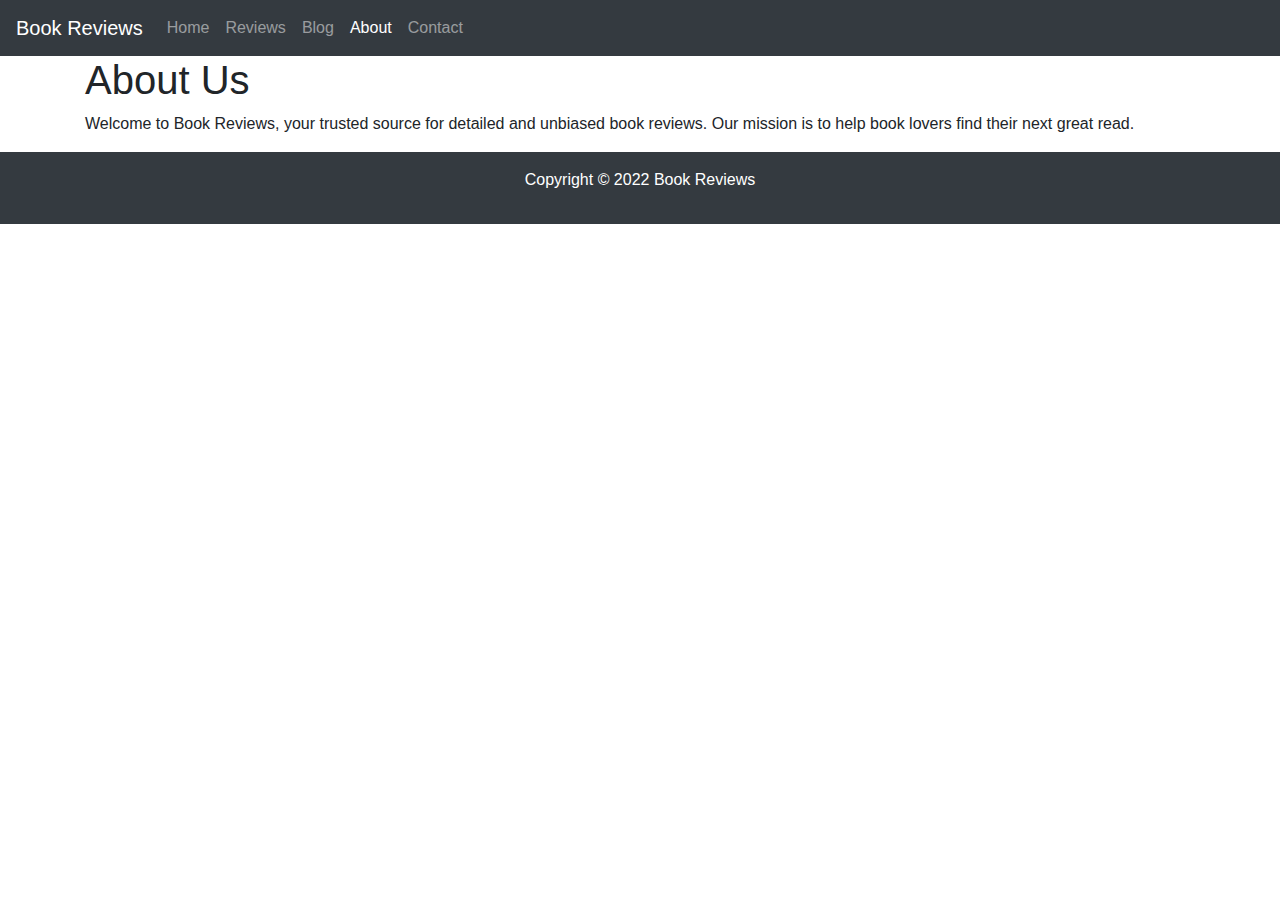
==== about.html @ a25bb33c "Create about.html" ====
<!DOCTYPE html>
<html lang="en">
<head>
    <meta charset="UTF-8">
    <meta name="viewport" content="width=device-width, initial-scale=1.0">
    <title>About Us | Book Reviews</title>
    <link href="css/styles.css" rel="stylesheet">
    <link rel="stylesheet" href="https://stackpath.bootstrapcdn.com/bootstrap/4.5.2/css/bootstrap.min.css">
</head>
<body>
    <header>
        <nav class="navbar navbar-expand-lg navbar-dark bg-dark">
            <a class="navbar-brand" href="index.html">Book Reviews</a>
            <button class="navbar-toggler" type="button" data-toggle="collapse" data-target="#navbarNav" aria-controls="navbarNav" aria-expanded="false" aria-label="Toggle navigation">
                <span class="navbar-toggler-icon"></span>
            </button>
            <div class="collapse navbar-collapse" id="navbarNav">
                <ul class="navbar-nav">
                    <li class="nav-item">
                        <a class="nav-link" href="index.html">Home</a>
                    </li>
                    <li class="nav-item">
                        <a class="nav-link" href="reviews.html">Reviews</a>
                    </li>
                    <li class="nav-item">
                        <a class="nav-link" href="blog.html">Blog</a>
                    </li>
                    <li class="nav-item active">
                        <a class="nav-link" href="about.html">About</a>
                    </li>
                    <li class="nav-item">
                        <a class="nav-link" href="contact.html">Contact</a>
                    </li>
                </ul>
            </div>
        </nav>
    </header>

    <main class="container">
        <h1>About Us</h1>
        <p>Welcome to Book Reviews, your trusted source for detailed and unbiased book reviews. Our mission is to help book lovers find their next great read.</p>
    </main>

    <footer class="footer bg-dark text-center text-white py-3">
        <p>Copyright © 2022 Book Reviews</p>
    </footer>

    <script src="https://code.jquery.com/jquery-3.5.1.slim.min.js"></script>
    <script src="https://cdn.jsdelivr.net/npm/@popperjs/core@2.9.2/dist/umd/popper.min.js"></script>
    <script src="https://stackpath.bootstrapcdn.com/bootstrap/4.5.2/js/bootstrap.min.js"></script>
    <script src="js/scripts.js"></script>
</body>
</html>
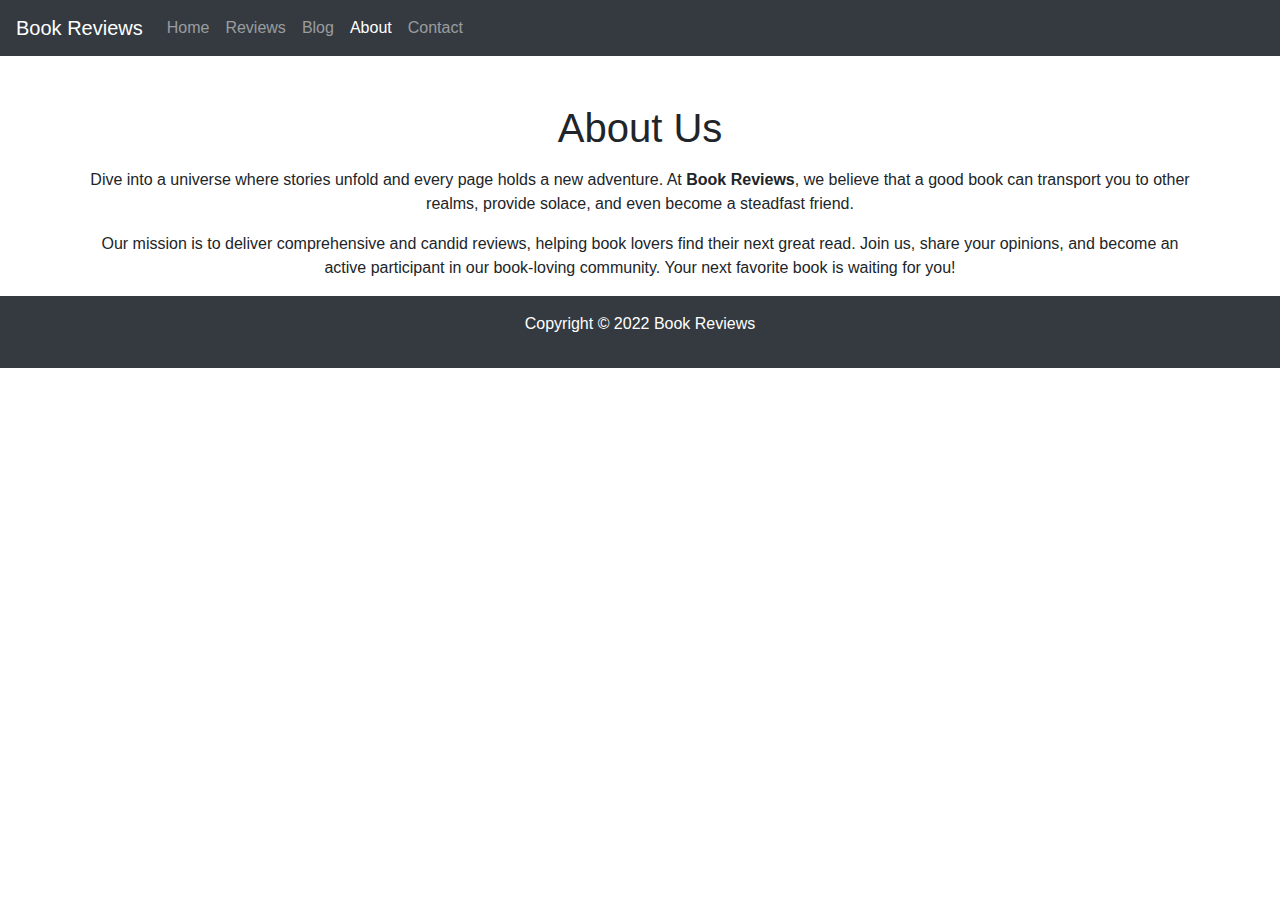
==== commit a2cd2dc3: "Update about.html" ====
--- a/about.html
+++ b/about.html
@@ -36,9 +36,12 @@
         </nav>
     </header>
 
-    <main class="container">
-        <h1>About Us</h1>
-        <p>Welcome to Book Reviews, your trusted source for detailed and unbiased book reviews. Our mission is to help book lovers find their next great read.</p>
+    <main class="container" role="main">
+        <section class="about-section mt-5">
+            <h1 class="text-center">About Us</h1>
+            <p class="text-center mt-3">Dive into a universe where stories unfold and every page holds a new adventure. At <strong>Book Reviews</strong>, we believe that a good book can transport you to other realms, provide solace, and even become a steadfast friend.</p>
+            <p class="text-center mt-3">Our mission is to deliver comprehensive and candid reviews, helping book lovers find their next great read. Join us, share your opinions, and become an active participant in our book-loving community. Your next favorite book is waiting for you!</p>
+        </section>
     </main>
 
     <footer class="footer bg-dark text-center text-white py-3">
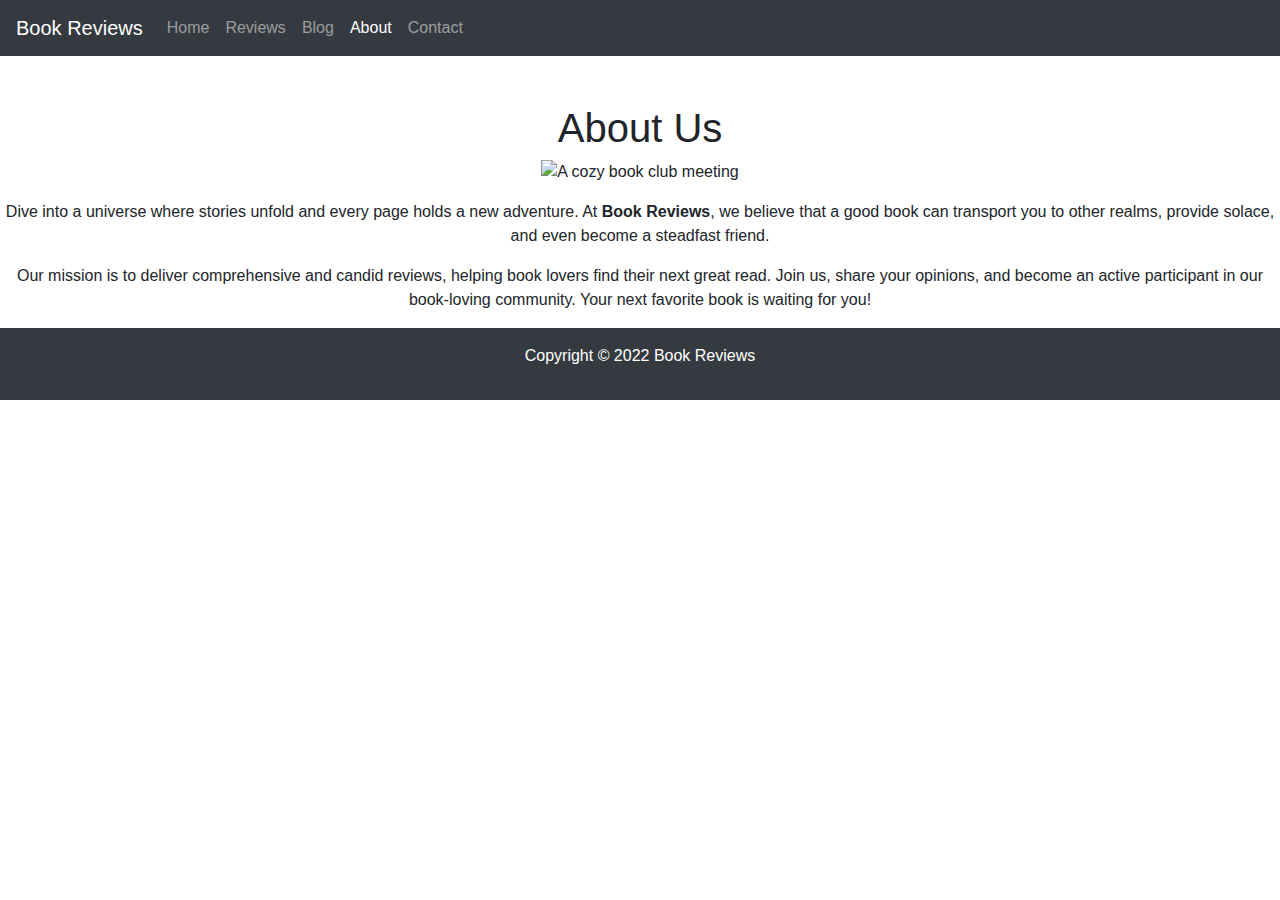
==== commit 2dc777ec: "html: move photo to be at the central of page" ====
--- a/about.html
+++ b/about.html
@@ -36,13 +36,16 @@
         </nav>
     </header>
 
-    <main class="container" role="main">
-        <section class="about-section mt-5">
-            <h1 class="text-center">About Us</h1>
-            <p class="text-center mt-3">Dive into a universe where stories unfold and every page holds a new adventure. At <strong>Book Reviews</strong>, we believe that a good book can transport you to other realms, provide solace, and even become a steadfast friend.</p>
-            <p class="text-center mt-3">Our mission is to deliver comprehensive and candid reviews, helping book lovers find their next great read. Join us, share your opinions, and become an active participant in our book-loving community. Your next favorite book is waiting for you!</p>
-        </section>
-    </main>
+    <section class="about-section mt-5">
+        <h1 class="text-center">About Us</h1>
+        <div class="d-flex justify-content-center">
+            <img src="images/Book-club.jpeg" alt="A cozy book club meeting" class="img-fluid">
+        </div>
+        <p class="text-center mt-3">Dive into a universe where stories unfold and every page holds a new adventure. At <strong>Book Reviews</strong>, we believe that a good book can transport you to other realms, provide solace, and even become a steadfast friend.</p>
+        <p class="text-center mt-3">Our mission is to deliver comprehensive and candid reviews, helping book lovers find their next great read. Join us, share your opinions, and become an active participant in our book-loving community. Your next favorite book is waiting for you!</p>
+    </section>
+    
+    
 
     <footer class="footer bg-dark text-center text-white py-3">
         <p>Copyright © 2022 Book Reviews</p>
